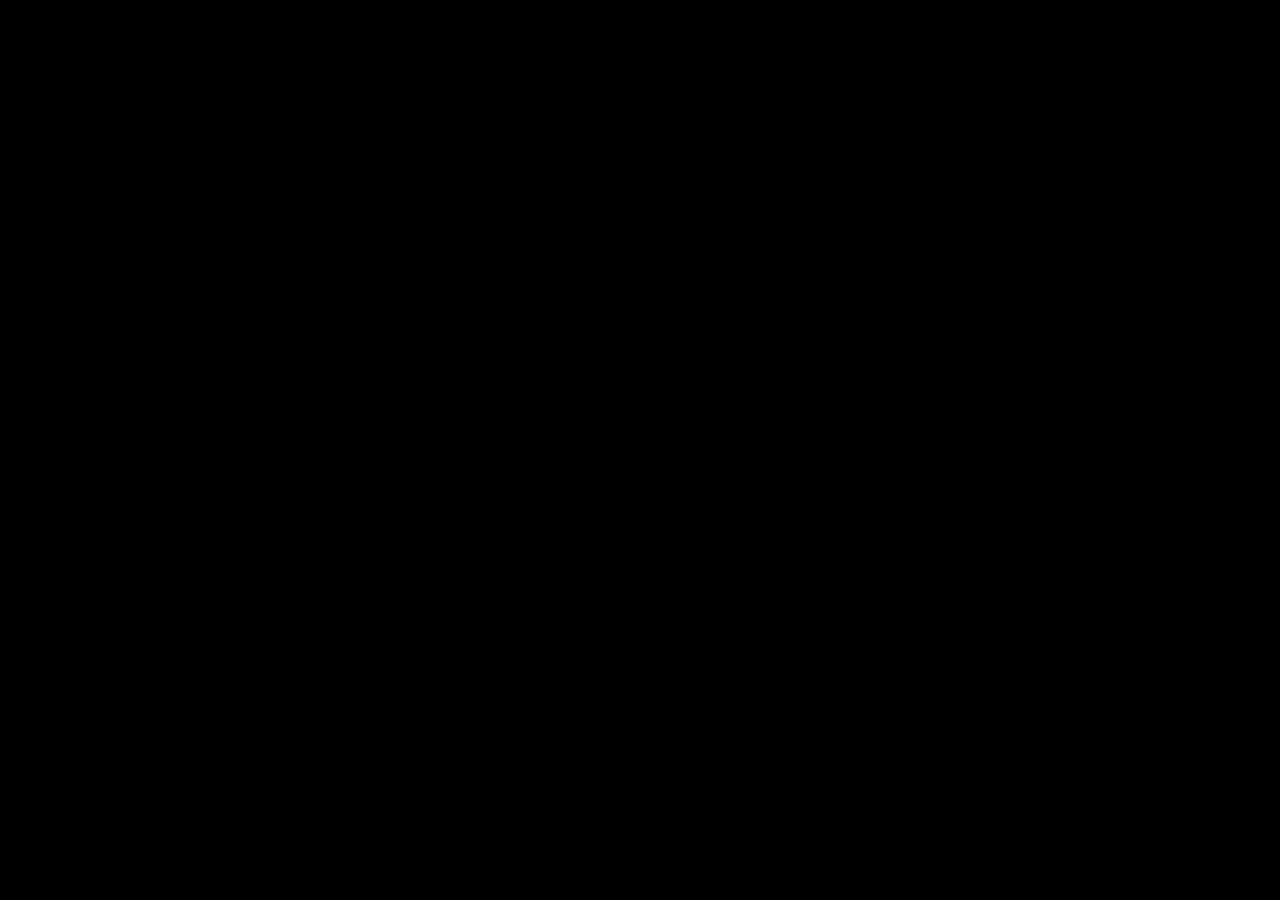
==== header.html @ dcc52bb3 "init plain website" ====
<!DOCTYPE HTML>
<html lang="en"> <!-- change lang if yr writing in another language -->
    <head>
      <meta name="viewport" content="width=device-width, initial-scale=1, minimum-scale=1, maximum-scale=1">
      <meta charset="UTF-8">
      <link rel="stylesheet" href="/style.css">
      <link rel="stylesheet" href="https://rsms.me/inter/inter.css">
      <link rel="alternate" type="application/rss+xml" title="RSS Feed" href="/all.xml" />
      <title>my plain website</title>
    </head>
    <body>
---- style.css ----
/* @import url('inter-ui-web/inter-ui.css'); */
:root {
    --dark: #000;
    --light: #fefefe;
    --grey: #5d5d5d;
    --white: #f2f2f2;
    --code-bg: #111;
    --time: 100ms;
    --external: #ffe4b5;
}

/* Reset.css Courtesy of XXIIVV */
*           { margin:0;padding:0;border:0;outline:0;text-decoration:none;font-weight:inherit;font-style:inherit;color:inherit;font-size:100%;font-family:inherit;vertical-align:baseline;border-collapse:collapse;border-spacing:0; -webkit-font-smoothing: antialiased;-moz-osx-font-smoothing: grayscale; scrollbar-width: thin; scrollbar-color: var(--light) var(--dark); }
*:focus     { outline: none}
::selection { background: #72dec2; opacity:1.0; color:#000; padding:10px; /* Safari */ }

body { background:#000; overflow-x: hidden; transition: opacity 150ms; opacity: 1 !important}
b { font-weight:bold; }
i { font-style:italic; }
a { cursor: pointer; }
ul { list-style-position: outside; }
hr { clear:both; }
code { white-space: pre; color: var(--light); background: var(--dark); font-family: monospace; }
svg { stroke-width: 10;stroke: white;stroke-linecap: round; }
strong { font-weight: bold; }
a code {
    background: none;
    color: white;
    padding: 0;
}

/* end reset */

/* main */
/* set basics without css variables */
html  {
    background: #000;
    color: #f2f2f2;
}

html {
    font-family: "Inter UI", sans-serif;
    font-feature-settings: 'tnum' 1, "ss01" 1, "zero" 1; /* fixed-width numbers on, alternate number set on, dash through zero on */
    background-color: var(--dark);
    color: var(--light);
    line-height: 1.5rem;
}

body {
    display: grid;
    grid-column-gap: 20px;

    grid-template-columns: 1fr;
    max-width: calc(70ch - 2rem);
    margin-left: auto;
    margin-right: auto;
    margin-bottom: 2rem;
    margin-top: 1rem;
    overflow-y: scroll;
    padding: 5rem;
    padding-top: 1.5rem;
    padding-bottom: 2.5rem;
    background: var(--dark);
    color: var(--light);
}

header { margin-bottom: 1rem; }

h1 {
    padding: 1rem 0;
    font-size: 2rem;
    line-height: 2.75rem;
    letter-spacing: -0.025em;
}

h2, h3 { line-height: 2.5rem; }

h2 {
    margin-top: 1.5rem;
    font-size: 1.5rem;
    font-weight: 400; 
}
h2.listicle { margin-top: 1rem; }
h2 + p { padding: 0.25rem 0; }

h3 {
    margin-top: 2rem;
    font-size: 1.25rem;
}

h4, h5, h6 {
    margin: 0;
    padding: 0;
    line-height: inherit;
    margin-top: 1rem;
}

h4 { font-weight: bold; }
h5 { font-style: italic; }
h1 + h2, h1 + h3, h2 + h3 { margin-top: 0; }
h1 + h4 { margin-top: 2rem; }

em { font-style: italic; }
del { text-decoration: line-through; }

a {
    color: var(--white);
    text-decoration: none;
    -webkit-transition: opacity var(--time) ease-in-out;
    -moz-transition: opacity var(--time) ease-in-out;
    -ms-transition: opacity var(--time) ease-in-out;
    -o-transition: opacity var(--time) ease-in-out;
    transition: opacity var(--time) ease-in-out;
    border-bottom: 1px dotted white;
}
a:hover { opacity: 0.7; }
a:visited { color: var(--white); }
a[href^="http://"], a[href^="https://"] {
    color: var(--external);
    border-bottom: none;
}

blockquote, pre {
    padding: 0.5rem 2rem;
    margin: 1rem 0;
    border-left: var(--white) .1rem solid;
    background: #0f0f0f;
    width: calc(100% - 2.5rem);
    overflow: scroll;
}

pre {
    background: var(--light);
    border-left: unset;
}

code {
    color: var(--code-bg);
    background: var(--light);
    padding: 0.25rem; 
    padding-bottom: 0.15rem;
    border-radius: 2px;
    /* make entire contents selectable by one click */
    -webkit-touch-callout: all;
    -webkit-user-select: all;
    -khtml-user-select: all;
    -moz-user-select: all;
    -ms-user-select: all;
    user-select: all;
}

pre code {
    border-style: dotted;
    color: var(--dark);
    padding: unset;
    border-radius: unset;
    background: unset;
    -webkit-touch-callout: unset;
    -webkit-user-select: unset;
    -khtml-user-select: unset;
    -moz-user-select: unset;
    -ms-user-select: unset;
    user-select: unset;
}

img {
    padding: 1rem;
    display: block;
    max-width: 100%;
    margin-left: auto;
    margin-right: auto;
}

h1 + ul, h2 + ul, h3 + ul, 
h1 + ol, h2 + ol, h3 + ol {
    padding-top: 1rem;
}

ul, ol { margin-left: 1rem; }
ul { list-style-image: url("../media/dot.svg"); }
li > ul, li > ol { margin-left: 2rem; }

p {
    padding: .5rem 0;
    text-align: justify;
    hyphens: auto;
}

table {
    margin-top: 1rem;
    margin-bottom: 1rem;
}

td, th {
    padding: 0.5rem;
    border: 1px white solid;
}

.visible { display: block; }

/* ipad max-width */
@media screen and (max-width: 768px) {
    .content {
        margin: 3rem auto 6rem auto;
        width: 30rem;
    }
}

.webring {
    width: 20px;
    height: 20px;
    margin: 0;
    padding: 0;
    justify-self: right;
}

.webring img {
    padding: 0;
    margin: 0;
}

.spacer { height: 2rem; }

.main-navigation {
    display: flex;
    flex-direction: row;
    flex-wrap: wrap;
    justify-content: flex-end;
    row-gap: 0.1rem;
    column-gap: 1rem;
    list-style: none;
}

button, input {
    color: black;
    border-radius: 8px;
    padding: 0.1rem 0.25rem;
    margin: 0.1rem;
    cursor: pointer;
    border: #333 solid 0.1rem;
}
button:hover, input:hover {
    color: black;
    background: #999;
}

@media screen and (max-width: 880px) {
    body { max-width: 30rem; }
}

@media screen and (max-width: 500px) {
    body { max-width: 19rem; }
}

/* IPHONE 5S/SE*/
@media only screen 
and (min-device-width : 320px) 
and (max-device-width : 667px) {
    html {
        font-size: 12pt;
        line-height: 1.5;
    }

    body { 
        max-width: 19rem; 
        margin: 1rem auto 6rem auto;
        margin-top: 1rem !important;
        padding: 2rem;
    }

    a { border-bottom: 1px white solid; }
}
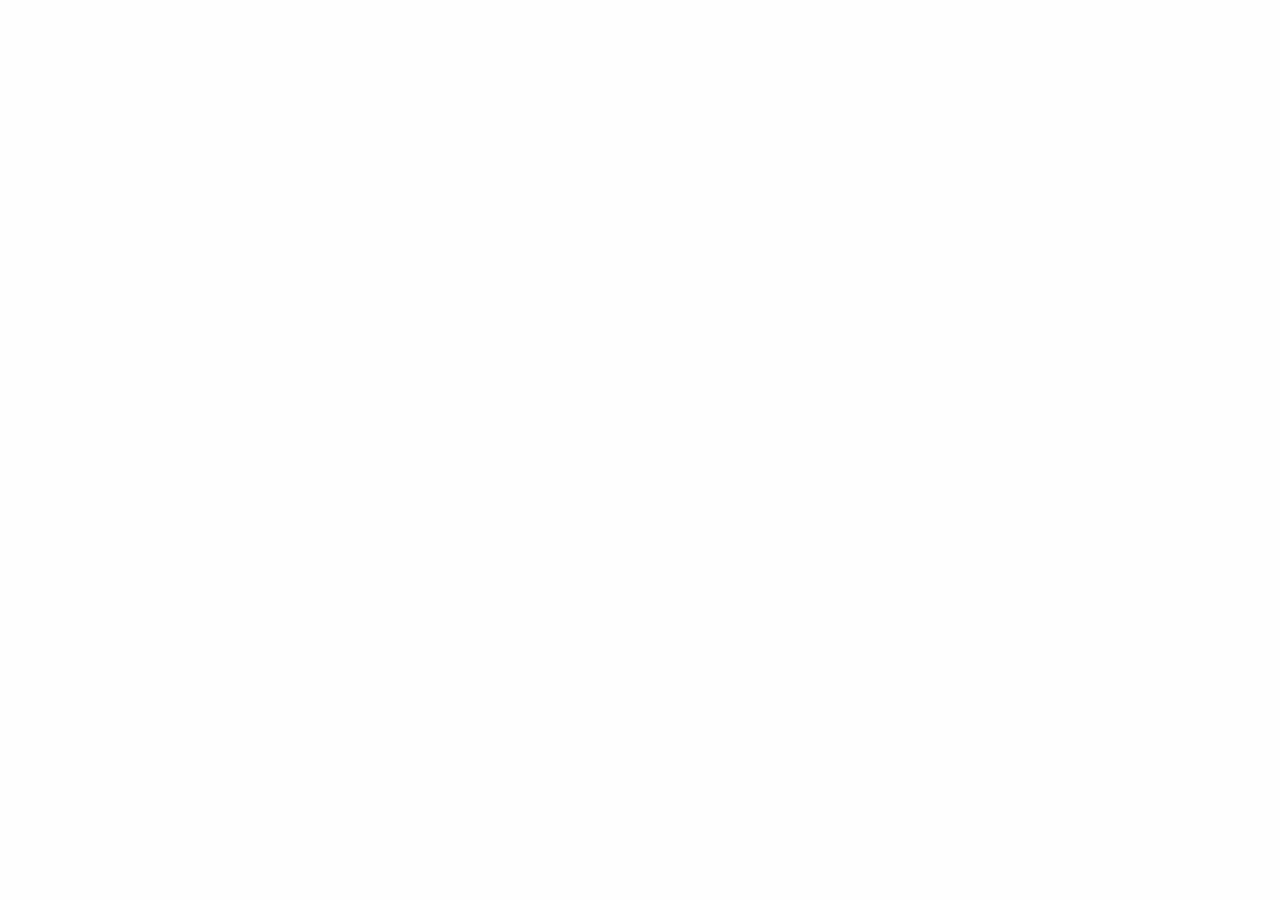
==== commit ef24f04d: "Automatic BG switching enabled" ====
--- a/header.html
+++ b/header.html
@@ -1,11 +1,40 @@
 <!DOCTYPE HTML>
-<html lang="en"> <!-- change lang if yr writing in another language -->
+<html lang="en">
     <head>
       <meta name="viewport" content="width=device-width, initial-scale=1, minimum-scale=1, maximum-scale=1">
       <meta charset="UTF-8">
+
+      <title>Somnius Haven</title>
+      <meta name="description" content="Hello! I'm a nonbinary, achromatic, polyamorous, sleepy robot tiger. I like indie & rhythm games, making espresso drinks, coding, hiking, high-quality audio, and lots more. Any pronouns are good to refer to me.">
+
+      <meta name="theme-color" content="#000000" media="(prefers-color-scheme: dark)" />
+      <meta name="theme-color" content="#FFFFFF" media="(prefers-color-scheme: light)" />
+
+      <!-- OG Info -->
+      <meta property="og:title" content="Somnius Haven">
+      <meta property="og:site_name" content="somni.us">
+      <meta property="og:description" content="Hello! I'm a nonbinary, achromatic, polyamorous, sleepy robot tiger. I like indie & rhythm games, making espresso drinks, coding, hiking, high-quality audio, and lots more. Any pronouns are good to refer to me.">
+      <meta property="og:type" content="website">
+      <meta property="og:image" content="https://somni.us/assets/somnius.jpeg">
+      <meta property="og:image:width" content="980">
+      <meta property="og:image:height" content="980">
+      <meta property="og:url" content="https://somni.us/">
+
+      <!-- Twitter Card -->
+      <meta name="twitter:card" content="summary">
+      <meta name="twitter:site" content="@_somnius">
+      <meta name="twitter:url" content="https://somni.us/">
+      <meta name="twitter:title" content="Somnius Haven">
+      <meta name="twitter:description" content="Hello! I'm a nonbinary, achromatic, polyamorous, sleepy robot tiger. I like indie & rhythm games, making espresso drinks, coding, hiking, high-quality audio, and lots more. Any pronouns are good to refer to me.">
+      <meta name="twitter:image" content="https://somni.us/assets/somnius.jpeg">
+
       <link rel="stylesheet" href="/style.css">
-      <link rel="stylesheet" href="https://rsms.me/inter/inter.css">
-      <link rel="alternate" type="application/rss+xml" title="RSS Feed" href="/all.xml" />
-      <title>my plain website</title>
+      <link rel="alternate" type="application/rss+xml" title="RSS Feed" href="/all.xml">
+      <link rel="me" href="https://merveilles.town/@somnius">
+
+      <link rel="apple-touch-icon" sizes="180x180" href="/assets/apple-touch-icon.png">
+      <link rel="icon" type="image/png" sizes="32x32" href="/assets/favicon-32x32.png">
+      <link rel="icon" type="image/png" sizes="16x16" href="/assets/favicon-16x16.png">
+      <link rel="manifest" href="/assets/site.webmanifest">
     </head>
     <body>
--- a/style.css
+++ b/style.css
@@ -4,15 +4,17 @@
     --light: #fefefe;
     --grey: #5d5d5d;
     --white: #f2f2f2;
+    --black: #0f0f0f;
     --code-bg: #111;
     --time: 100ms;
-    --external: #ffe4b5;
+
+    color-scheme: light dark;
 }
 
 /* Reset.css Courtesy of XXIIVV */
-*           { margin:0;padding:0;border:0;outline:0;text-decoration:none;font-weight:inherit;font-style:inherit;color:inherit;font-size:100%;font-family:inherit;vertical-align:baseline;border-collapse:collapse;border-spacing:0; -webkit-font-smoothing: antialiased;-moz-osx-font-smoothing: grayscale; scrollbar-width: thin; scrollbar-color: var(--light) var(--dark); }
-*:focus     { outline: none}
-::selection { background: #72dec2; opacity:1.0; color:#000; padding:10px; /* Safari */ }
+* { margin:0;padding:0;border:0;outline:0;text-decoration:none;font-weight:inherit;font-style:inherit;color:inherit;font-size:100%;font-family:inherit;vertical-align:baseline;border-collapse:collapse;border-spacing:0; -webkit-font-smoothing: antialiased;-moz-osx-font-smoothing: grayscale; scrollbar-width: thin; scrollbar-color: var(--light) var(--dark); }
+*:focus { outline: none}
+::selection { background: light-dark(var(--white), var(--black)); opacity:1.0; color:light-dark(var(--black), var(--white)); padding:10px; /* Safari */ }
 
 body { background:#000; overflow-x: hidden; transition: opacity 150ms; opacity: 1 !important}
 b { font-weight:bold; }
@@ -20,7 +22,12 @@
 a { cursor: pointer; }
 ul { list-style-position: outside; }
 hr { clear:both; }
-code { white-space: pre; color: var(--light); background: var(--dark); font-family: monospace; }
+code { 
+    white-space: pre;
+    color: light-dark(var(--light), var(--dark));
+    background: light-dark(var(--dark), var(--light));
+    font-family: monospace;
+}
 svg { stroke-width: 10;stroke: white;stroke-linecap: round; }
 strong { font-weight: bold; }
 a code {
@@ -33,16 +40,19 @@
 
 /* main */
 /* set basics without css variables */
+* {
+    box-sizing: border-box;
+}
+
 html  {
     background: #000;
     color: #f2f2f2;
 }
 
 html {
-    font-family: "Inter UI", sans-serif;
-    font-feature-settings: 'tnum' 1, "ss01" 1, "zero" 1; /* fixed-width numbers on, alternate number set on, dash through zero on */
-    background-color: var(--dark);
-    color: var(--light);
+    font-family: -apple-system, BlinkMacSystemFont, "Segoe UI", Roboto, Helvetica, Arial, sans-serif, "Apple Color Emoji", "Segoe UI Emoji", "Segoe UI Symbol";
+    background-color: light-dark(var(--light), var(--dark));
+    color: light-dark(var(--dark), var(--light));
     line-height: 1.5rem;
 }
 
@@ -51,7 +61,7 @@
     grid-column-gap: 20px;
 
     grid-template-columns: 1fr;
-    max-width: calc(70ch - 2rem);
+    max-width: calc(80ch - 2rem);
     margin-left: auto;
     margin-right: auto;
     margin-bottom: 2rem;
@@ -60,8 +70,8 @@
     padding: 5rem;
     padding-top: 1.5rem;
     padding-bottom: 2.5rem;
-    background: var(--dark);
-    color: var(--light);
+    background-color: light-dark(var(--light), var(--dark));
+    color: light-dark(var(--dark), var(--light));
 }
 
 header { margin-bottom: 1rem; }
@@ -73,7 +83,7 @@
     letter-spacing: -0.025em;
 }
 
-h2, h3 { line-height: 2.5rem; }
+h2, h3 { line-height: 2rem; }
 
 h2 {
     margin-top: 1.5rem;
@@ -100,43 +110,46 @@
 h1 + h2, h1 + h3, h2 + h3 { margin-top: 0; }
 h1 + h4 { margin-top: 2rem; }
 
+h1, h2, h3, h4, h5, h6 {
+    font-weight: bold;
+}
+
 em { font-style: italic; }
 del { text-decoration: line-through; }
 
 a {
-    color: var(--white);
+    color: light-dark(var(--black), var(--white));
     text-decoration: none;
     -webkit-transition: opacity var(--time) ease-in-out;
     -moz-transition: opacity var(--time) ease-in-out;
     -ms-transition: opacity var(--time) ease-in-out;
     -o-transition: opacity var(--time) ease-in-out;
     transition: opacity var(--time) ease-in-out;
-    border-bottom: 1px dotted white;
+    border-bottom: 1px dotted light-dark(var(--black), var(--white));
 }
 a:hover { opacity: 0.7; }
-a:visited { color: var(--white); }
+a:visited { color: light-dark(var(--black), var(--white)); }
 a[href^="http://"], a[href^="https://"] {
-    color: var(--external);
-    border-bottom: none;
+    border-bottom: 1px dashed light-dark(var(--black), var(--white));
 }
 
 blockquote, pre {
     padding: 0.5rem 2rem;
     margin: 1rem 0;
-    border-left: var(--white) .1rem solid;
-    background: #0f0f0f;
+    border-left: light-dark(var(--black), var(--white)) .1rem solid;
+    background: light-dark(var(--white), var(--black));
     width: calc(100% - 2.5rem);
     overflow: scroll;
 }
 
 pre {
-    background: var(--light);
+    background: light-dark(var(--black), var(--white));
     border-left: unset;
 }
 
 code {
-    color: var(--code-bg);
-    background: var(--light);
+    color: light-dark(var(--dark), var(--light));
+    background: unset;
     padding: 0.25rem; 
     padding-bottom: 0.15rem;
     border-radius: 2px;
@@ -151,7 +164,7 @@
 
 pre code {
     border-style: dotted;
-    color: var(--dark);
+    color: light-dark(var(--light), var(--dark));
     padding: unset;
     border-radius: unset;
     background: unset;
@@ -177,12 +190,11 @@
 }
 
 ul, ol { margin-left: 1rem; }
-ul { list-style-image: url("../media/dot.svg"); }
 li > ul, li > ol { margin-left: 2rem; }
 
 p {
     padding: .5rem 0;
-    text-align: justify;
+    text-align: left;
     hyphens: auto;
 }
 
@@ -244,29 +256,47 @@
     background: #999;
 }
 
-@media screen and (max-width: 880px) {
-    body { max-width: 30rem; }
-}
-
-@media screen and (max-width: 500px) {
-    body { max-width: 19rem; }
+.main-img-container {
+    margin: 0 auto;
+    max-height: 280px;
+    max-width: 280px;
+    width: 100%;
+}
+
+.main-img-inner-wrap {
+    height: 0;
+    margin: 0 auto;
+    padding-bottom: 100%;
+    width: 100%;
+}
+
+.somnius-image {
+    border-radius: 50%;
+    width: 100%;
+}
+
+dt {
+    font-size: 18px;
+    font-weight: 600;
+}
+
+dt:first-of-type {
+    margin-top: 8px;
 }
 
 /* IPHONE 5S/SE*/
 @media only screen 
-and (min-device-width : 320px) 
-and (max-device-width : 667px) {
+and (max-width: 667px) {
     html {
         font-size: 12pt;
         line-height: 1.5;
     }
 
-    body { 
-        max-width: 19rem; 
+    body {
         margin: 1rem auto 6rem auto;
         margin-top: 1rem !important;
         padding: 2rem;
     }
 
-    a { border-bottom: 1px white solid; }
-}
+    a { border-bottom: 1px light-dark(var(--black), var(--white)) solid; }
+}
